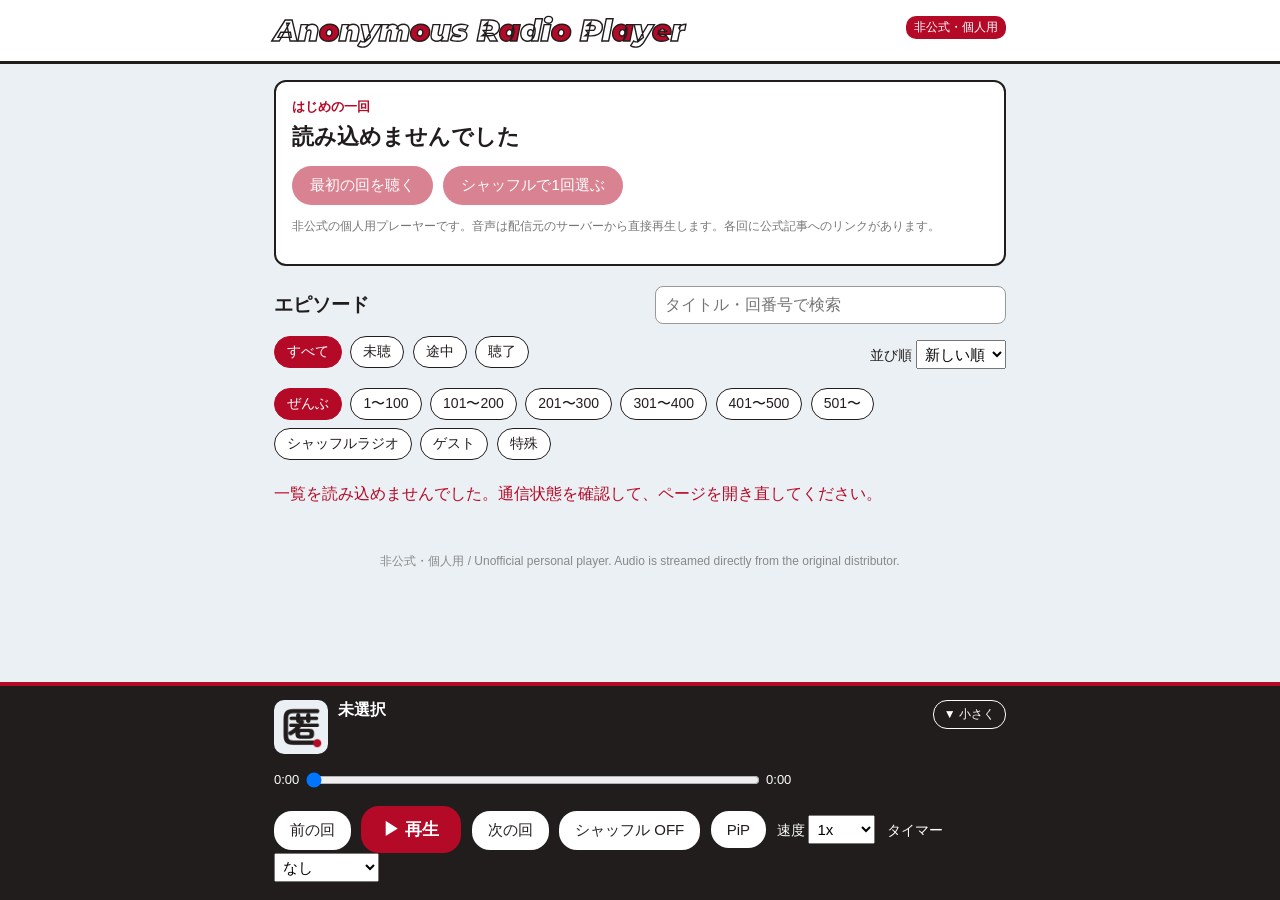
==== pip.html @ 5bffb88b "Add PiP test page (pip.html) using a video element; main player unchanged" ====
<!doctype html>
<html lang="ja">
<head>
<meta charset="utf-8">
<meta name="viewport" content="width=device-width, initial-scale=1">
<meta name="robots" content="noindex,nofollow">
<meta name="theme-color" content="#ebf0f4">
<meta name="description" content="Anonymous Radio Player">
<title>Anonymous Radio Player (PiP)</title>
<link rel="manifest" href="./manifest.webmanifest">
<link rel="apple-touch-icon" href="./IMG_5883.png">
<link rel="preconnect" href="https://fonts.googleapis.com">
<link href="https://fonts.googleapis.com/css2?family=Montserrat:ital,wght@1,900&display=swap" rel="stylesheet">
<link rel="stylesheet" href="./styles.css?v=20261124a">
</head>
<body>
<header class="site-header">
  <div class="wrap header-inner">
    <div class="brand">An<span class="rd">o</span>nym<span class="rd">o</span>us R<span class="rd">a</span>di<span class="rd">o</span> Pl<span class="rd">a</span>y<span class="rd">e</span>r</div>
    <div class="badge">非公式・個人用</div>
  </div>
</header>

<main class="wrap main">
  <section class="hero">
    <p class="hero-label" id="hero-label">はじめの一回</p>
    <h1 id="hero-title">読み込み中…</h1>
    <p class="hero-meta" id="hero-meta"></p>
    <button class="hero-play" id="hero-play" type="button" disabled>最初の回を聴く</button>
    <button class="hero-play" id="hero-shuffle" type="button" disabled>シャッフルで1回選ぶ</button>
    <p class="note">非公式の個人用プレーヤーです。音声は配信元のサーバーから直接再生します。各回に公式記事へのリンクがあります。</p>
  </section>

  <section>
    <div class="section-heading">
      <h2>エピソード</h2>
      <span class="count" id="episode-count"></span>
      <input type="search" id="episode-search" placeholder="タイトル・回番号で検索" autocomplete="off">
    </div>

    <div class="controls">
      <div class="filters" id="filters">
        <button type="button" data-filter="all" class="active">すべて</button>
        <button type="button" data-filter="unheard">未聴</button>
        <button type="button" data-filter="mid">途中</button>
        <button type="button" data-filter="done">聴了</button>
      </div>
      <label class="sort">並び順
        <select id="episode-sort">
          <option value="new" selected>新しい順</option>
          <option value="old">古い順</option>
        </select>
      </label>
    </div>

    <div class="controls">
      <div class="filters" id="ranges">
        <button type="button" data-range="0" class="active">ぜんぶ</button>
        <button type="button" data-range="1">1〜100</button>
        <button type="button" data-range="101">101〜200</button>
        <button type="button" data-range="201">201〜300</button>
        <button type="button" data-range="301">301〜400</button>
        <button type="button" data-range="401">401〜500</button>
        <button type="button" data-range="501">501〜</button>
        <button type="button" data-range="shuffle">シャッフルラジオ</button>
        <button type="button" data-range="guest">ゲスト</button>
        <button type="button" data-range="tokubetsu">特殊</button>
      </div>
    </div>

    <p id="load-error" class="error" style="display:none;">一覧を読み込めませんでした。通信状態を確認して、ページを開き直してください。</p>
    <ul id="episode-list" class="episode-list"></ul>
    <p id="empty-list" class="empty" style="display:none;">条件に合う回が見つかりませんでした。</p>
    <button id="more-episodes" class="more" type="button" style="display:none;">さらに表示</button>
  </section>

  <footer class="footer">
    <p>非公式・個人用 / Unofficial personal player. Audio is streamed directly from the original distributor.</p>
  </footer>
</main>

<div class="player" id="player">
  <div class="wrap player-inner">
    <div class="now">
      <span id="video-slot"></span>
      <div class="now-text">
        <div class="now-title" id="now-title">未選択</div>
        <div class="now-meta" id="now-meta"></div>
      </div>
      <button type="button" id="btn-collapse" class="collapse-btn">▼ 小さく</button>
    </div>
    <div class="seek-row">
      <span id="time-current">0:00</span>
      <input type="range" id="seek" min="0" max="100" value="0" step="1">
      <span id="time-duration">0:00</span>
    </div>
    <div class="btn-row">
      <button type="button" id="btn-prev">前の回</button>
      <button type="button" id="btn-play" class="play-btn">▶ 再生</button>
      <button type="button" id="btn-next">次の回</button>
      <button type="button" id="btn-shuffle">シャッフル OFF</button>
      <button type="button" id="btn-pip">PiP</button>
      <label>速度
        <select id="speed">
          <option value="0.75">0.75x</option>
          <option value="1" selected>1x</option>
          <option value="1.25">1.25x</option>
          <option value="1.5">1.5x</option>
          <option value="1.75">1.75x</option>
          <option value="2">2x</option>
        </select>
      </label>
      <label>タイマー
        <select id="sleep">
          <option value="0">なし</option>
          <option value="15">15分</option>
          <option value="30">30分</option>
          <option value="45">45分</option>
          <option value="60">60分</option>
          <option value="-1">この回まで</option>
        </select>
      </label>
      <a id="official-link" href="#" target="_blank" rel="noopener" style="display:none;">公式記事</a>
    </div>
  </div>
</div>

<video id="audio" playsinline preload="metadata" poster="./IMG_5885.png" width="54" height="54" style="float:left;margin-right:10px;border-radius:10px;background:#000;"></video>
<script src="./app.js?v=20261124a"></script>
</body>
</html>
---- styles.css ----
* { box-sizing: border-box; }
body { margin: 0; font-family: -apple-system, "Hiragino Sans", "Hiragino Kaku Gothic ProN", sans-serif; background: #ebf0f4; color: #221d1d; padding-bottom: 205px; }
body.compact { padding-bottom: 118px; }
.wrap { max-width: 760px; margin: 0 auto; padding: 0 14px; }
.site-header { background: #ffffff; color: #221d1d; padding: 12px 0; border-bottom: 3px solid #221d1d; }
.header-inner { overflow: hidden; }
.brand { float: left; font-family: "Montserrat", "Arial Black", "Hiragino Sans", sans-serif; font-weight: 900; font-style: italic; font-size: 30px; letter-spacing: 0; color: #fff; -webkit-text-stroke: 1.4px #221d1d; text-shadow: none; }
.brand .rd { color: #b50a27; }
.badge { float: right; font-size: 12px; background: #b50a27; color: #fff; padding: 3px 8px; border-radius: 10px; margin-top: 4px; }
.main { padding-top: 16px; }
.hero { background: #fff; border: 2px solid #221d1d; border-radius: 12px; padding: 16px; margin-bottom: 20px; }
.hero-label { color: #b50a27; font-size: 13px; font-weight: bold; margin: 0 0 6px; }
.hero h1 { font-size: 22px; margin: 0 0 6px; line-height: 1.4; }
.hero-meta { color: #666; font-size: 13px; }
.hero-play, .more { background: #b50a27; color: #fff; border: 0; border-radius: 20px; padding: 10px 18px; font-size: 15px; cursor: pointer; margin-right: 6px; }
.hero-play:disabled { opacity: .5; }
.note { font-size: 12px; color: #777; line-height: 1.6; }
.section-heading { overflow: hidden; margin-bottom: 12px; }
.section-heading h2 { display: inline; font-size: 19px; line-height: 38px; }
.count { color: #666; font-size: 13px; margin-left: 8px; }
.section-heading input { float: right; width: 48%; padding: 9px; font-size: 16px; border: 1px solid #999; border-radius: 8px; background: #fff; box-sizing: border-box; }
.controls { margin-bottom: 12px; overflow: hidden; }
.controls .filters { float: left; }
.sort { float: right; margin-top: 4px; }
.ep-tag { display: inline-block; background: #221d1d; color: #fff; font-size: 10px; border-radius: 8px; padding: 1px 7px; margin-left: 4px; vertical-align: middle; }
.filters button { background: #fff; border: 1px solid #221d1d; border-radius: 16px; padding: 6px 12px; margin: 0 4px 8px 0; font-size: 14px; cursor: pointer; color: #221d1d; }
.filters button.active { background: #b50a27; color: #fff; border-color: #b50a27; }
.sort { font-size: 14px; }
.sort select, .btn-row select { font-size: 15px; padding: 4px; }
.episode-list { list-style: none; margin: 0; padding: 0; }
.episode-list li { background: #fff; border: 1px solid #c9cfd6; border-radius: 10px; padding: 12px; margin-bottom: 8px; cursor: pointer; }
.episode-list li.playing { border-color: #b50a27; border-width: 2px; }
.ep-num { font-size: 12px; color: #fff; background: #221d1d; border-radius: 8px; padding: 2px 7px; margin-right: 6px; }
.ep-status { font-size: 12px; color: #666; }
.ep-status.done { color: #2e7d32; }
.ep-status.mid { color: #b26a00; }
.ep-title { font-size: 15px; font-weight: bold; line-height: 1.5; margin-top: 4px; }
.ep-date { font-size: 12px; color: #888; margin-top: 2px; }
.ep-link { font-size: 13px; }
.error { color: #b50a27; }
.empty { color: #666; }
.more { display: block; margin: 12px auto; }
.footer { color: #888; font-size: 12px; text-align: center; padding: 20px 0; }
.player { position: fixed; left: 0; right: 0; bottom: 0; background: #211d1d; color: #fff; padding: 14px 0 18px; border-top: 4px solid #b50a27; }
.now { overflow: hidden; }
.now-text { float: left; max-width: 78%; }
.now-title { font-size: 16px; font-weight: bold; white-space: nowrap; overflow: hidden; text-overflow: ellipsis; }
.now-meta { font-size: 13px; color: #ccc; }
.collapse-btn { float: right; background: transparent; color: #fff; border: 1px solid #fff; border-radius: 14px; padding: 5px 10px; font-size: 12px; cursor: pointer; }
.seek-row { margin: 10px 0; }
.seek-row input { width: 62%; vertical-align: middle; height: 28px; }
.seek-row span { font-size: 13px; }
.btn-row button { background: #fff; color: #221d1d; border: 0; border-radius: 18px; padding: 10px 16px; font-size: 15px; margin-right: 6px; cursor: pointer; }
.btn-row .play-btn { font-weight: bold; background: #b50a27; color: #fff; padding: 12px 22px; font-size: 17px; }
.btn-row label { font-size: 14px; margin-right: 8px; }
.btn-row a { color: #fff; font-size: 14px; }
.player.compact { padding: 10px 0 12px; }
.player.compact .seek-row, .player.compact .btn-row label, .player.compact .btn-row a { display: none; }
.player.compact .btn-row button { padding: 8px 13px; font-size: 14px; }
.player.compact .btn-row .play-btn { padding: 9px 18px; font-size: 15px; }
@media (max-width: 480px) { .seek-row input { width: 52%; } .hero h1 { font-size: 19px; } .brand { font-size: 21px; -webkit-text-stroke-width: 1px; text-shadow: none; } .badge { font-size: 10px; } }
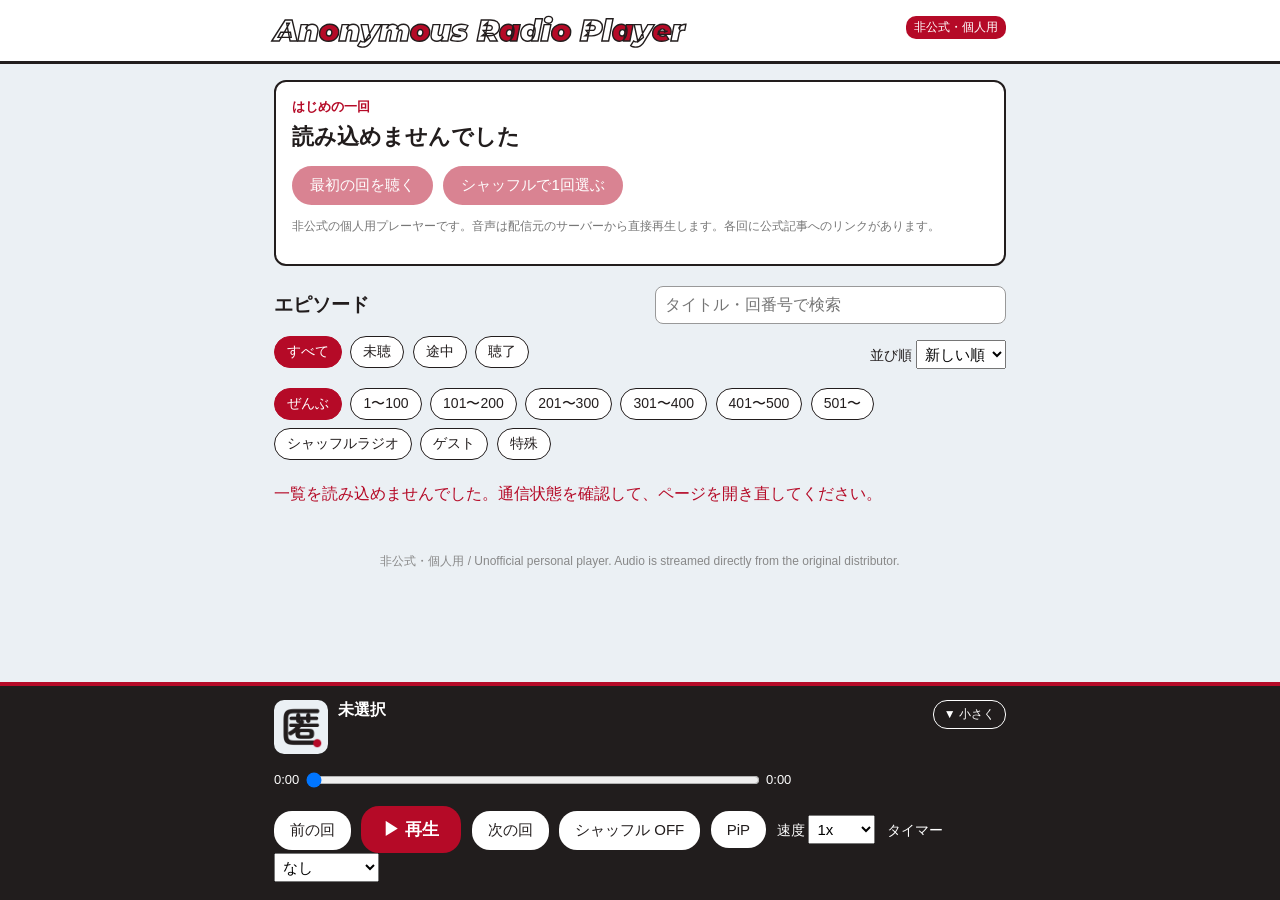
==== commit 24ce10ed: "PiP v2: carry PiP with a tiny silent video that has real frames" ====
--- a/pip.html
+++ b/pip.html
@@ -11,7 +11,7 @@
 <link rel="apple-touch-icon" href="./IMG_5883.png">
 <link rel="preconnect" href="https://fonts.googleapis.com">
 <link href="https://fonts.googleapis.com/css2?family=Montserrat:ital,wght@1,900&display=swap" rel="stylesheet">
-<link rel="stylesheet" href="./styles.css?v=20261124a">
+<link rel="stylesheet" href="./styles.css?v=20261124b">
 </head>
 <body>
 <header class="site-header">
@@ -125,7 +125,8 @@
   </div>
 </div>
 
+<video id="pip-video" muted loop playsinline preload="auto" src="./silent.mp4" width="54" height="54" style="position:absolute;width:2px;height:2px;opacity:0.05;"></video>
 <video id="audio" playsinline preload="metadata" poster="./IMG_5885.png" width="54" height="54" style="float:left;margin-right:10px;border-radius:10px;background:#000;"></video>
-<script src="./app.js?v=20261124a"></script>
+<script src="./app.js?v=20261124b"></script>
 </body>
 </html>
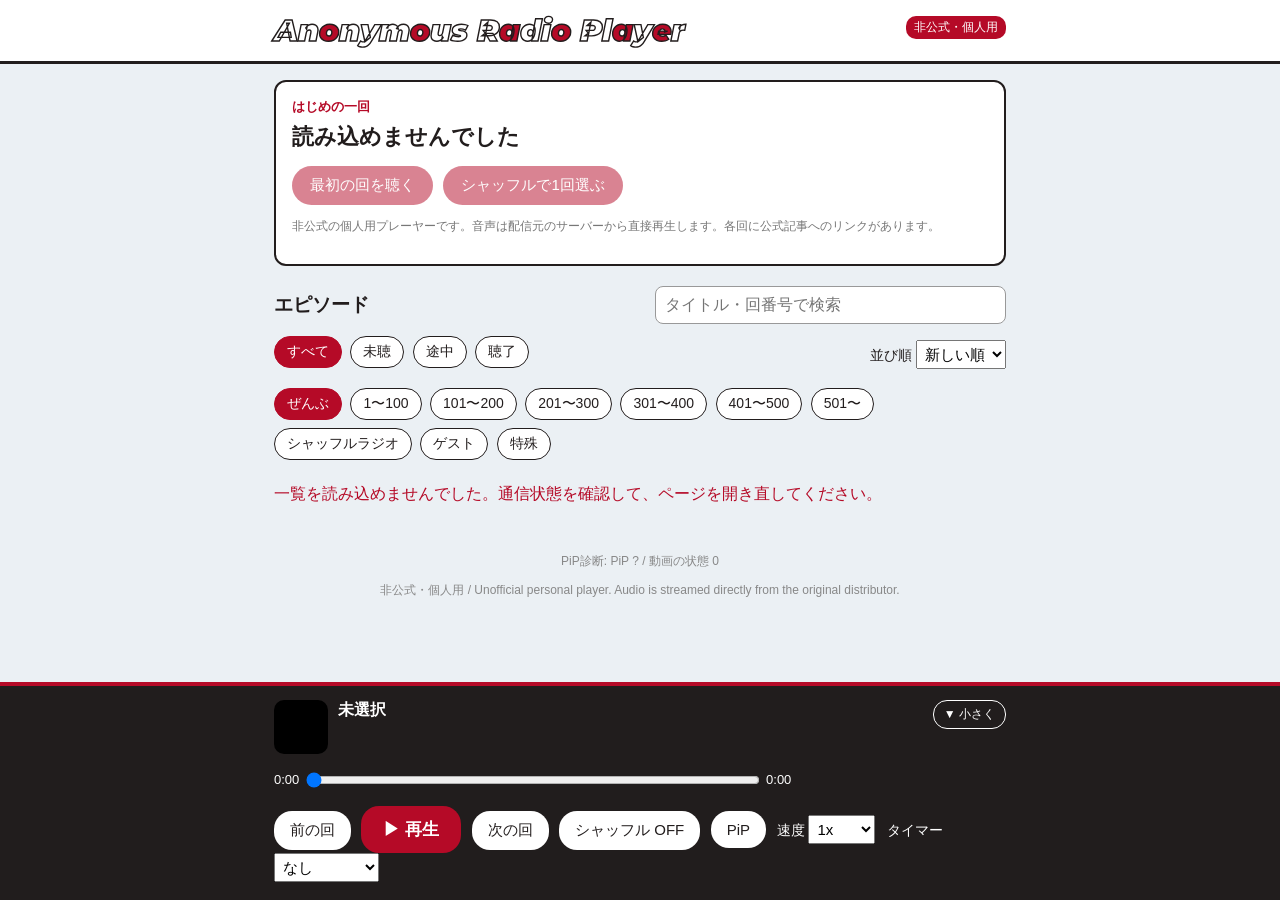
==== commit eda2f33a: "PiP v3: carrier video autoplays in the player bar; call PiP synchronously on tap; add on-page diagno" ====
--- a/pip.html
+++ b/pip.html
@@ -11,7 +11,7 @@
 <link rel="apple-touch-icon" href="./IMG_5883.png">
 <link rel="preconnect" href="https://fonts.googleapis.com">
 <link href="https://fonts.googleapis.com/css2?family=Montserrat:ital,wght@1,900&display=swap" rel="stylesheet">
-<link rel="stylesheet" href="./styles.css?v=20261124b">
+<link rel="stylesheet" href="./styles.css?v=20261124c">
 </head>
 <body>
 <header class="site-header">
@@ -75,6 +75,7 @@
   </section>
 
   <footer class="footer">
+    <p id="pip-debug">PiP診断: -</p>
     <p>非公式・個人用 / Unofficial personal player. Audio is streamed directly from the original distributor.</p>
   </footer>
 </main>
@@ -82,7 +83,7 @@
 <div class="player" id="player">
   <div class="wrap player-inner">
     <div class="now">
-      <span id="video-slot"></span>
+      <video id="pip-video" muted autoplay loop playsinline preload="auto" src="./silent.mp4" width="54" height="54" style="float:left;margin-right:10px;border-radius:10px;background:#000;"></video>
       <div class="now-text">
         <div class="now-title" id="now-title">未選択</div>
         <div class="now-meta" id="now-meta"></div>
@@ -125,8 +126,7 @@
   </div>
 </div>
 
-<video id="pip-video" muted loop playsinline preload="auto" src="./silent.mp4" width="54" height="54" style="position:absolute;width:2px;height:2px;opacity:0.05;"></video>
-<video id="audio" playsinline preload="metadata" poster="./IMG_5885.png" width="54" height="54" style="float:left;margin-right:10px;border-radius:10px;background:#000;"></video>
-<script src="./app.js?v=20261124b"></script>
+<video id="audio" playsinline preload="metadata" style="position:absolute;width:2px;height:2px;opacity:0.05;"></video>
+<script src="./app.js?v=20261124c"></script>
 </body>
 </html>
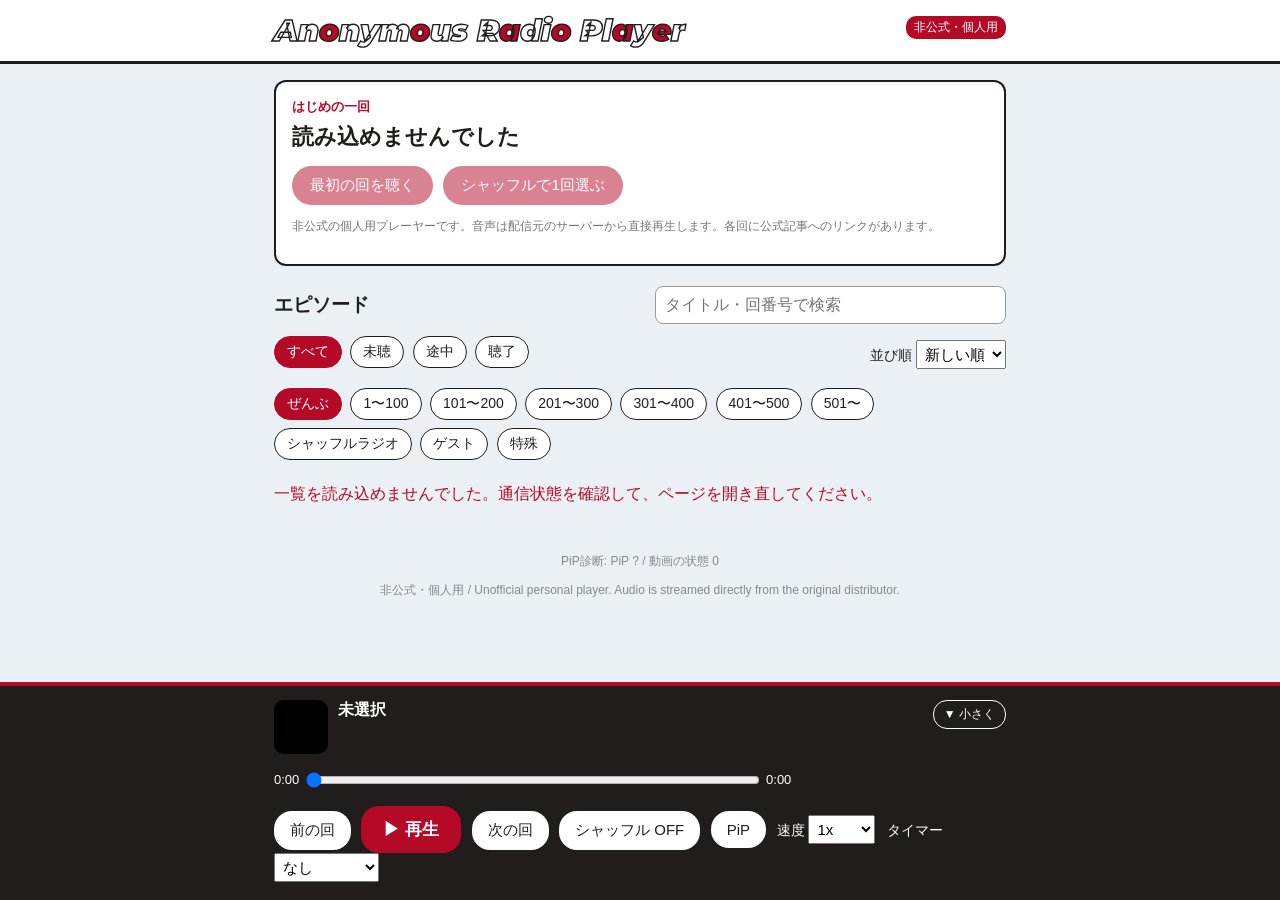
==== commit c9c2f6f9: "Add PiP to the main player (silent-video carrier + PiP button)" ====
--- a/pip.html
+++ b/pip.html
@@ -11,7 +11,7 @@
 <link rel="apple-touch-icon" href="./IMG_5883.png">
 <link rel="preconnect" href="https://fonts.googleapis.com">
 <link href="https://fonts.googleapis.com/css2?family=Montserrat:ital,wght@1,900&display=swap" rel="stylesheet">
-<link rel="stylesheet" href="./styles.css?v=20261124c">
+<link rel="stylesheet" href="./styles.css?v=20261125a">
 </head>
 <body>
 <header class="site-header">
@@ -127,6 +127,6 @@
 </div>
 
 <video id="audio" playsinline preload="metadata" style="position:absolute;width:2px;height:2px;opacity:0.05;"></video>
-<script src="./app.js?v=20261124c"></script>
+<script src="./app.js?v=20261125a"></script>
 </body>
 </html>
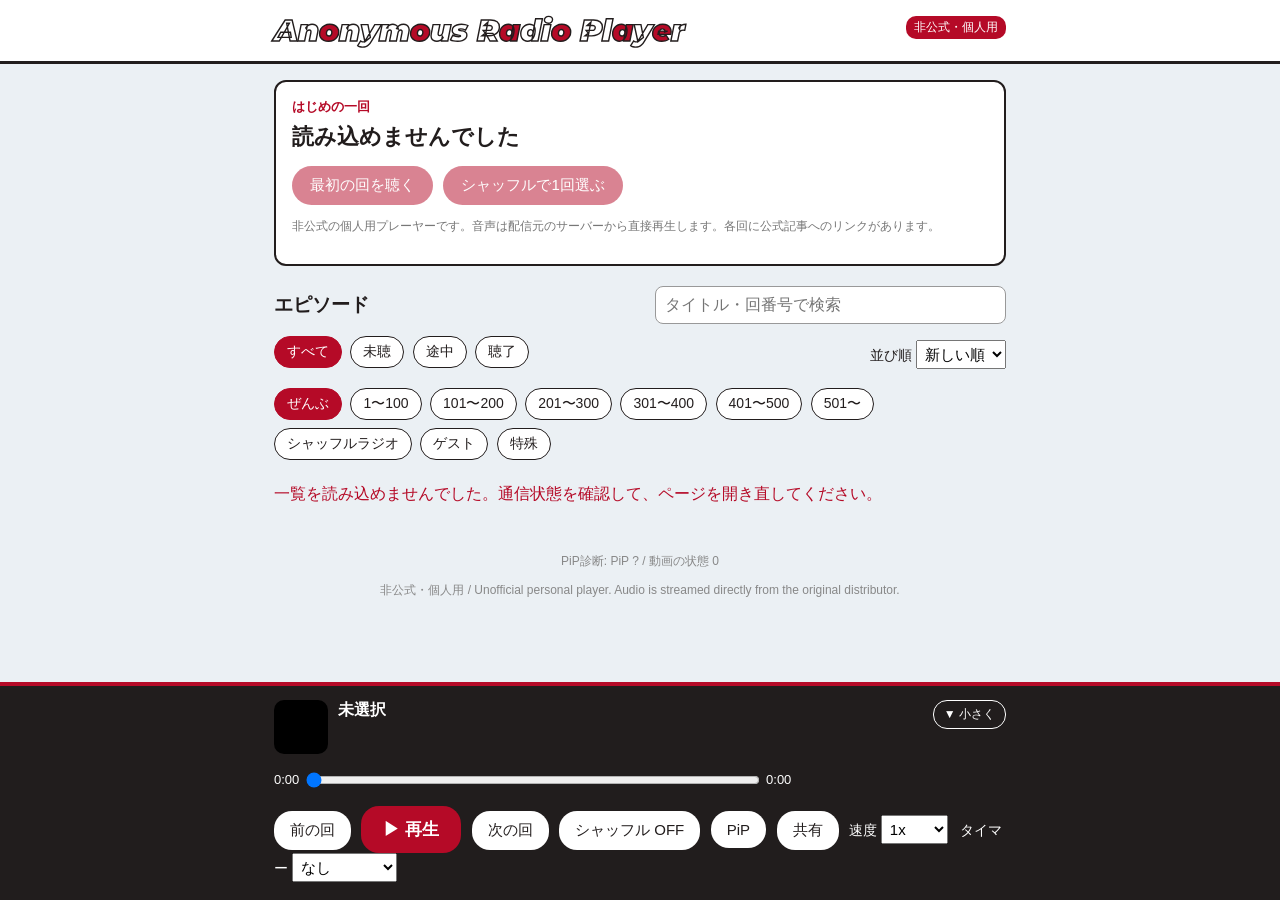
==== commit d39d78b6: "Add share button; remove tap-to-fullscreen experiment" ====
--- a/pip.html
+++ b/pip.html
@@ -11,7 +11,7 @@
 <link rel="apple-touch-icon" href="./IMG_5883.png">
 <link rel="preconnect" href="https://fonts.googleapis.com">
 <link href="https://fonts.googleapis.com/css2?family=Montserrat:ital,wght@1,900&display=swap" rel="stylesheet">
-<link rel="stylesheet" href="./styles.css?v=20261125a">
+<link rel="stylesheet" href="./styles.css?v=20261125c">
 </head>
 <body>
 <header class="site-header">
@@ -101,6 +101,7 @@
       <button type="button" id="btn-next">次の回</button>
       <button type="button" id="btn-shuffle">シャッフル OFF</button>
       <button type="button" id="btn-pip">PiP</button>
+      <button type="button" id="btn-share">共有</button>
       <label>速度
         <select id="speed">
           <option value="0.75">0.75x</option>
@@ -127,6 +128,6 @@
 </div>
 
 <video id="audio" playsinline preload="metadata" style="position:absolute;width:2px;height:2px;opacity:0.05;"></video>
-<script src="./app.js?v=20261125a"></script>
+<script src="./app.js?v=20261125c"></script>
 </body>
 </html>
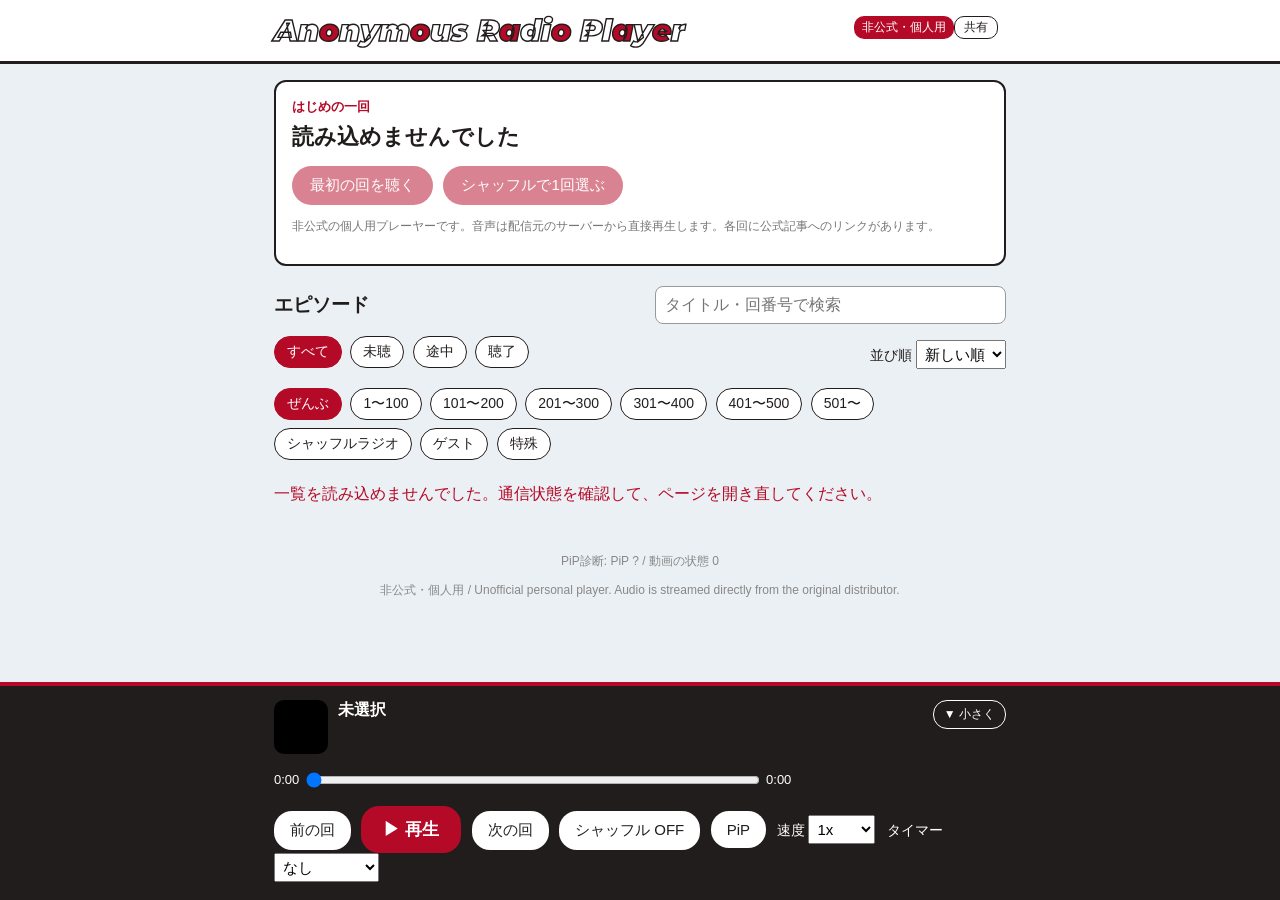
==== commit 2652b5c4: "Move share button to the header next to the title badge" ====
--- a/pip.html
+++ b/pip.html
@@ -11,12 +11,13 @@
 <link rel="apple-touch-icon" href="./IMG_5883.png">
 <link rel="preconnect" href="https://fonts.googleapis.com">
 <link href="https://fonts.googleapis.com/css2?family=Montserrat:ital,wght@1,900&display=swap" rel="stylesheet">
-<link rel="stylesheet" href="./styles.css?v=20261125c">
+<link rel="stylesheet" href="./styles.css?v=20261125d">
 </head>
 <body>
 <header class="site-header">
   <div class="wrap header-inner">
     <div class="brand">An<span class="rd">o</span>nym<span class="rd">o</span>us R<span class="rd">a</span>di<span class="rd">o</span> Pl<span class="rd">a</span>y<span class="rd">e</span>r</div>
+    <button type="button" id="btn-share" class="share-btn">共有</button>
     <div class="badge">非公式・個人用</div>
   </div>
 </header>
@@ -101,7 +102,6 @@
       <button type="button" id="btn-next">次の回</button>
       <button type="button" id="btn-shuffle">シャッフル OFF</button>
       <button type="button" id="btn-pip">PiP</button>
-      <button type="button" id="btn-share">共有</button>
       <label>速度
         <select id="speed">
           <option value="0.75">0.75x</option>
@@ -128,6 +128,6 @@
 </div>
 
 <video id="audio" playsinline preload="metadata" style="position:absolute;width:2px;height:2px;opacity:0.05;"></video>
-<script src="./app.js?v=20261125c"></script>
+<script src="./app.js?v=20261125d"></script>
 </body>
 </html>
--- a/styles.css
+++ b/styles.css
@@ -7,6 +7,7 @@
 .brand { float: left; font-family: "Montserrat", "Arial Black", "Hiragino Sans", sans-serif; font-weight: 900; font-style: italic; font-size: 30px; letter-spacing: 0; color: #fff; -webkit-text-stroke: 1.4px #221d1d; text-shadow: none; }
 .brand .rd { color: #b50a27; }
 .badge { float: right; font-size: 12px; background: #b50a27; color: #fff; padding: 3px 8px; border-radius: 10px; margin-top: 4px; }
+.share-btn { float: right; font-size: 12px; background: #fff; color: #221d1d; border: 1.5px solid #221d1d; padding: 2px 9px; border-radius: 10px; margin: 4px 8px 0 0; cursor: pointer; }
 .main { padding-top: 16px; }
 .hero { background: #fff; border: 2px solid #221d1d; border-radius: 12px; padding: 16px; margin-bottom: 20px; }
 .hero-label { color: #b50a27; font-size: 13px; font-weight: bold; margin: 0 0 6px; }
@@ -58,4 +59,4 @@
 .player.compact .seek-row, .player.compact .btn-row label, .player.compact .btn-row a { display: none; }
 .player.compact .btn-row button { padding: 8px 13px; font-size: 14px; }
 .player.compact .btn-row .play-btn { padding: 9px 18px; font-size: 15px; }
-@media (max-width: 480px) { .seek-row input { width: 52%; } .hero h1 { font-size: 19px; } .brand { font-size: 21px; -webkit-text-stroke-width: 1px; text-shadow: none; } .badge { font-size: 10px; } }
+@media (max-width: 480px) { .seek-row input { width: 52%; } .hero h1 { font-size: 19px; } .brand { font-size: 21px; -webkit-text-stroke-width: 1px; text-shadow: none; } .badge { font-size: 10px; } .share-btn { font-size: 10px; } }
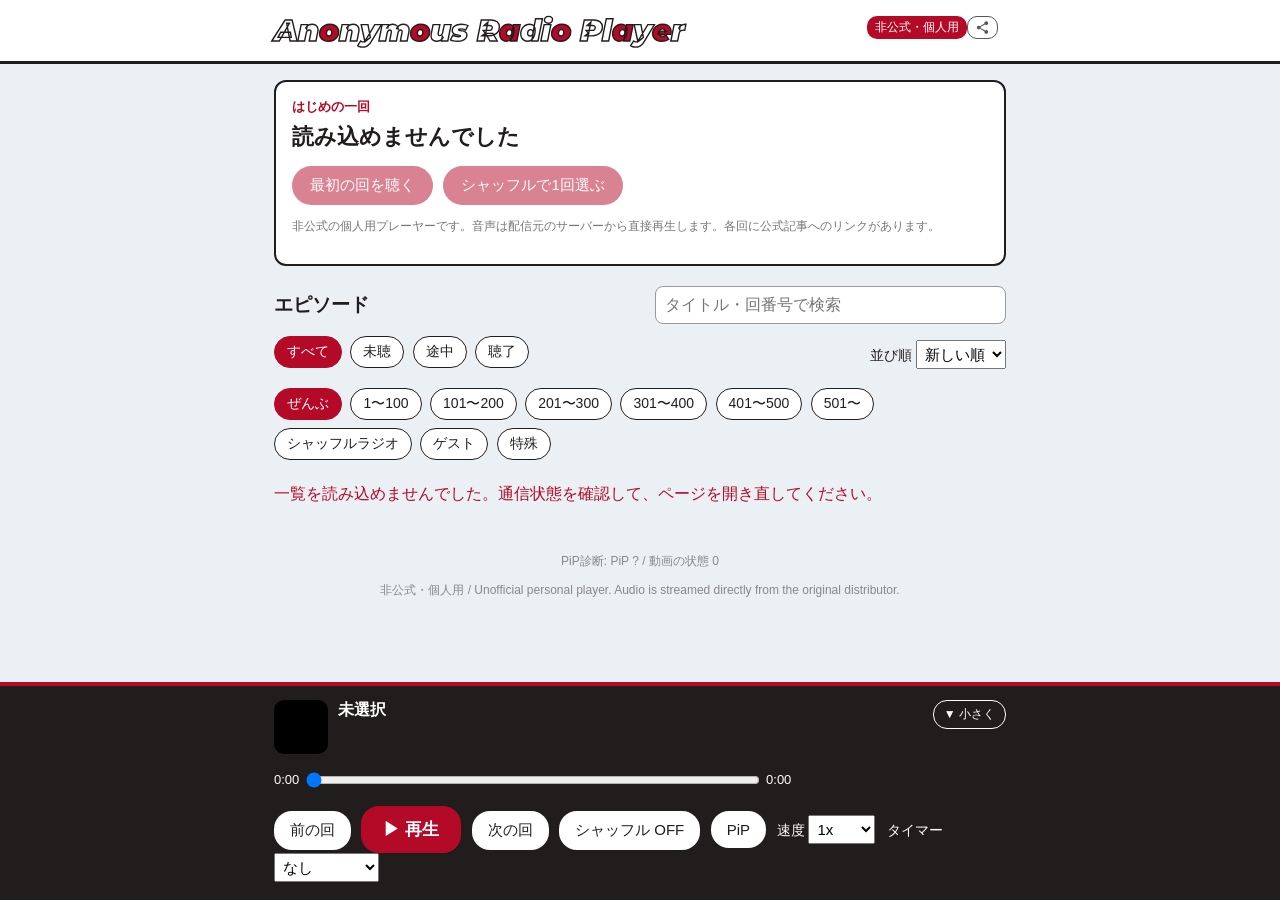
==== commit b211ead7: "Share button becomes the share-mark icon in the header" ====
--- a/pip.html
+++ b/pip.html
@@ -11,13 +11,13 @@
 <link rel="apple-touch-icon" href="./IMG_5883.png">
 <link rel="preconnect" href="https://fonts.googleapis.com">
 <link href="https://fonts.googleapis.com/css2?family=Montserrat:ital,wght@1,900&display=swap" rel="stylesheet">
-<link rel="stylesheet" href="./styles.css?v=20261125d">
+<link rel="stylesheet" href="./styles.css?v=20261125e">
 </head>
 <body>
 <header class="site-header">
   <div class="wrap header-inner">
     <div class="brand">An<span class="rd">o</span>nym<span class="rd">o</span>us R<span class="rd">a</span>di<span class="rd">o</span> Pl<span class="rd">a</span>y<span class="rd">e</span>r</div>
-    <button type="button" id="btn-share" class="share-btn">共有</button>
+    <button type="button" id="btn-share" class="share-btn" aria-label="共有"><svg viewBox="0 0 24 24" width="15" height="15" fill="#555" aria-hidden="true"><path d="M18 16.08c-.76 0-1.44.3-1.96.77L8.91 12.7c.05-.23.09-.46.09-.7s-.04-.47-.09-.7l7.05-4.11c.54.5 1.25.81 2.04.81 1.66 0 3-1.34 3-3s-1.34-3-3-3-3 1.34-3 3c0 .24.04.47.09.7L8.04 9.81C7.5 9.31 6.79 9 6 9c-1.66 0-3 1.34-3 3s1.34 3 3 3c.79 0 1.5-.31 2.04-.81l7.12 4.16c-.05.21-.08.43-.08.65 0 1.61 1.31 2.92 2.92 2.92s2.92-1.31 2.92-2.92-1.31-2.92-2.92-2.92z"/></svg></button>
     <div class="badge">非公式・個人用</div>
   </div>
 </header>
@@ -128,6 +128,6 @@
 </div>
 
 <video id="audio" playsinline preload="metadata" style="position:absolute;width:2px;height:2px;opacity:0.05;"></video>
-<script src="./app.js?v=20261125d"></script>
+<script src="./app.js?v=20261125e"></script>
 </body>
 </html>
--- a/styles.css
+++ b/styles.css
@@ -7,7 +7,7 @@
 .brand { float: left; font-family: "Montserrat", "Arial Black", "Hiragino Sans", sans-serif; font-weight: 900; font-style: italic; font-size: 30px; letter-spacing: 0; color: #fff; -webkit-text-stroke: 1.4px #221d1d; text-shadow: none; }
 .brand .rd { color: #b50a27; }
 .badge { float: right; font-size: 12px; background: #b50a27; color: #fff; padding: 3px 8px; border-radius: 10px; margin-top: 4px; }
-.share-btn { float: right; font-size: 12px; background: #fff; color: #221d1d; border: 1.5px solid #221d1d; padding: 2px 9px; border-radius: 10px; margin: 4px 8px 0 0; cursor: pointer; }
+.share-btn { float: right; background: #fff; border: 1.5px solid #555; padding: 3px 7px; border-radius: 10px; margin: 4px 8px 0 0; cursor: pointer; line-height: 0; }
 .main { padding-top: 16px; }
 .hero { background: #fff; border: 2px solid #221d1d; border-radius: 12px; padding: 16px; margin-bottom: 20px; }
 .hero-label { color: #b50a27; font-size: 13px; font-weight: bold; margin: 0 0 6px; }
@@ -59,4 +59,4 @@
 .player.compact .seek-row, .player.compact .btn-row label, .player.compact .btn-row a { display: none; }
 .player.compact .btn-row button { padding: 8px 13px; font-size: 14px; }
 .player.compact .btn-row .play-btn { padding: 9px 18px; font-size: 15px; }
-@media (max-width: 480px) { .seek-row input { width: 52%; } .hero h1 { font-size: 19px; } .brand { font-size: 21px; -webkit-text-stroke-width: 1px; text-shadow: none; } .badge { font-size: 10px; } .share-btn { font-size: 10px; } }
+@media (max-width: 480px) { .seek-row input { width: 52%; } .hero h1 { font-size: 19px; } .brand { font-size: 21px; -webkit-text-stroke-width: 1px; text-shadow: none; } .badge { font-size: 10px; } }
